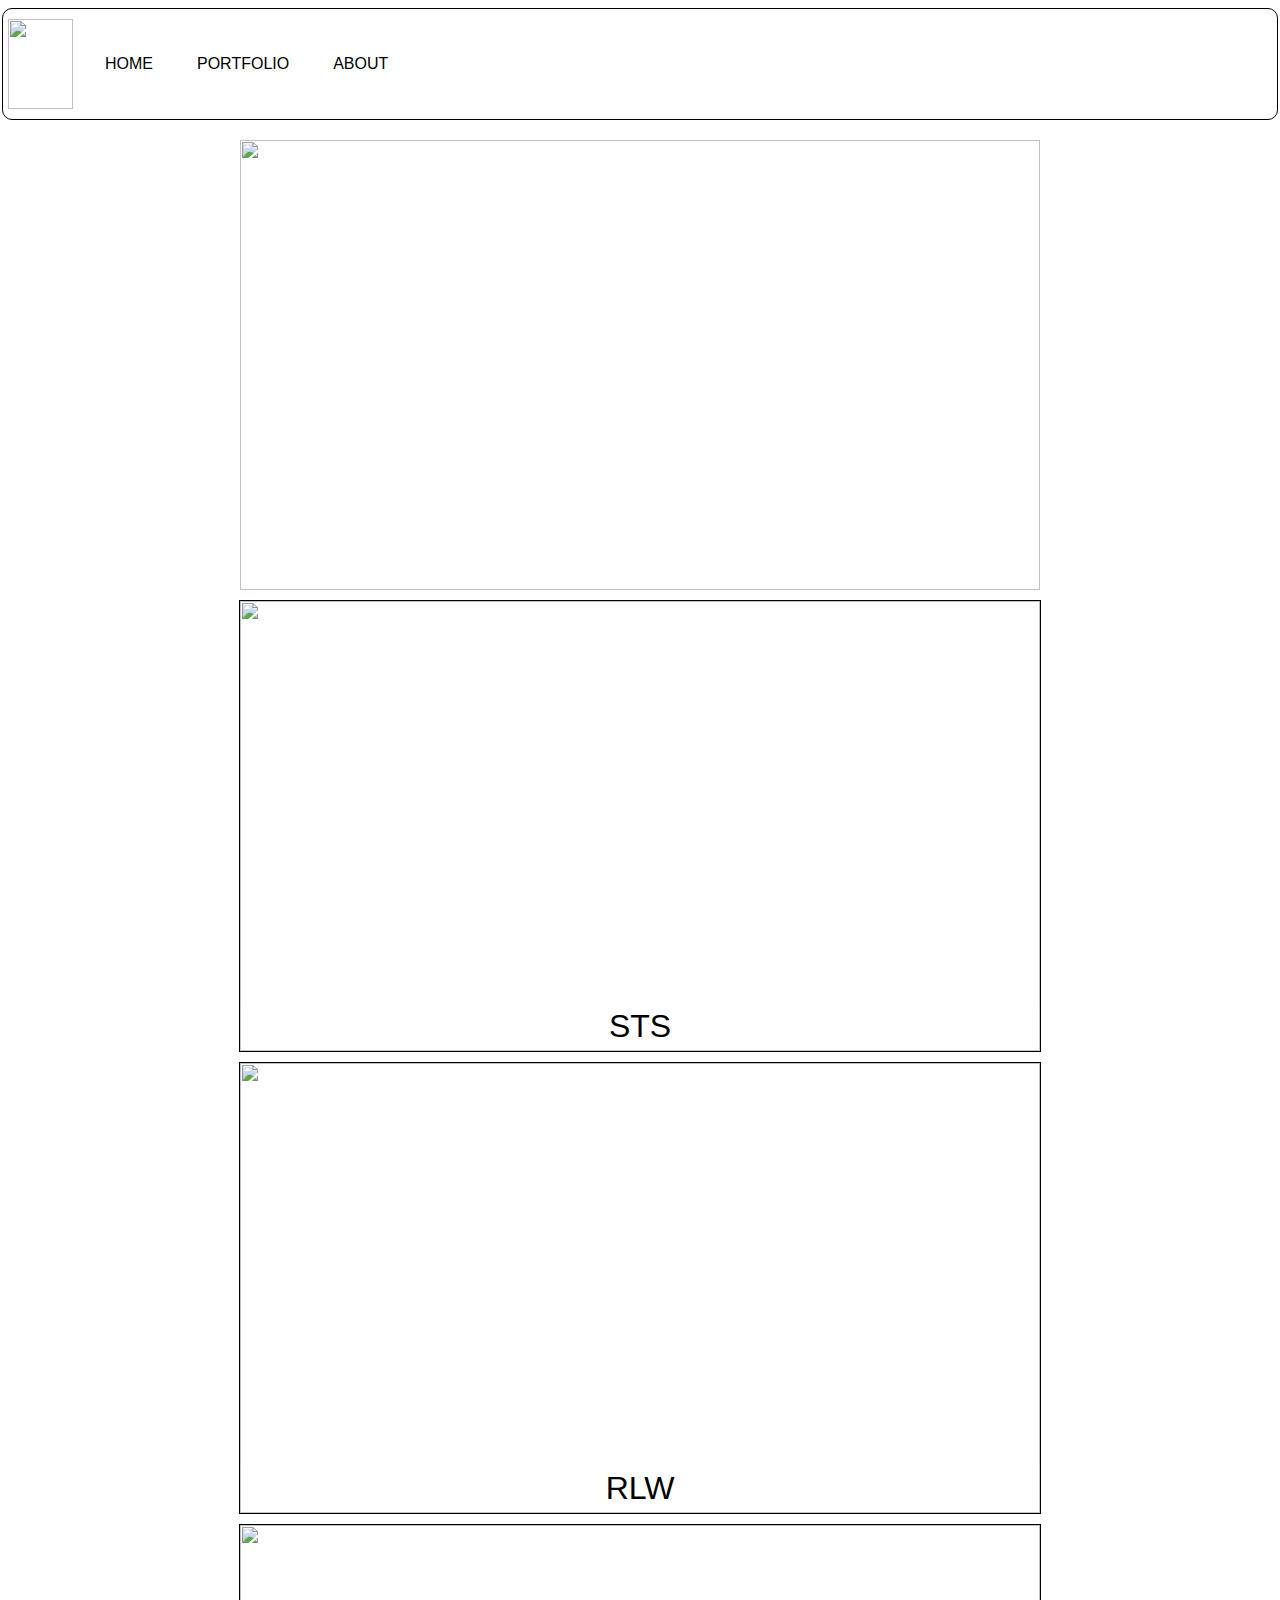
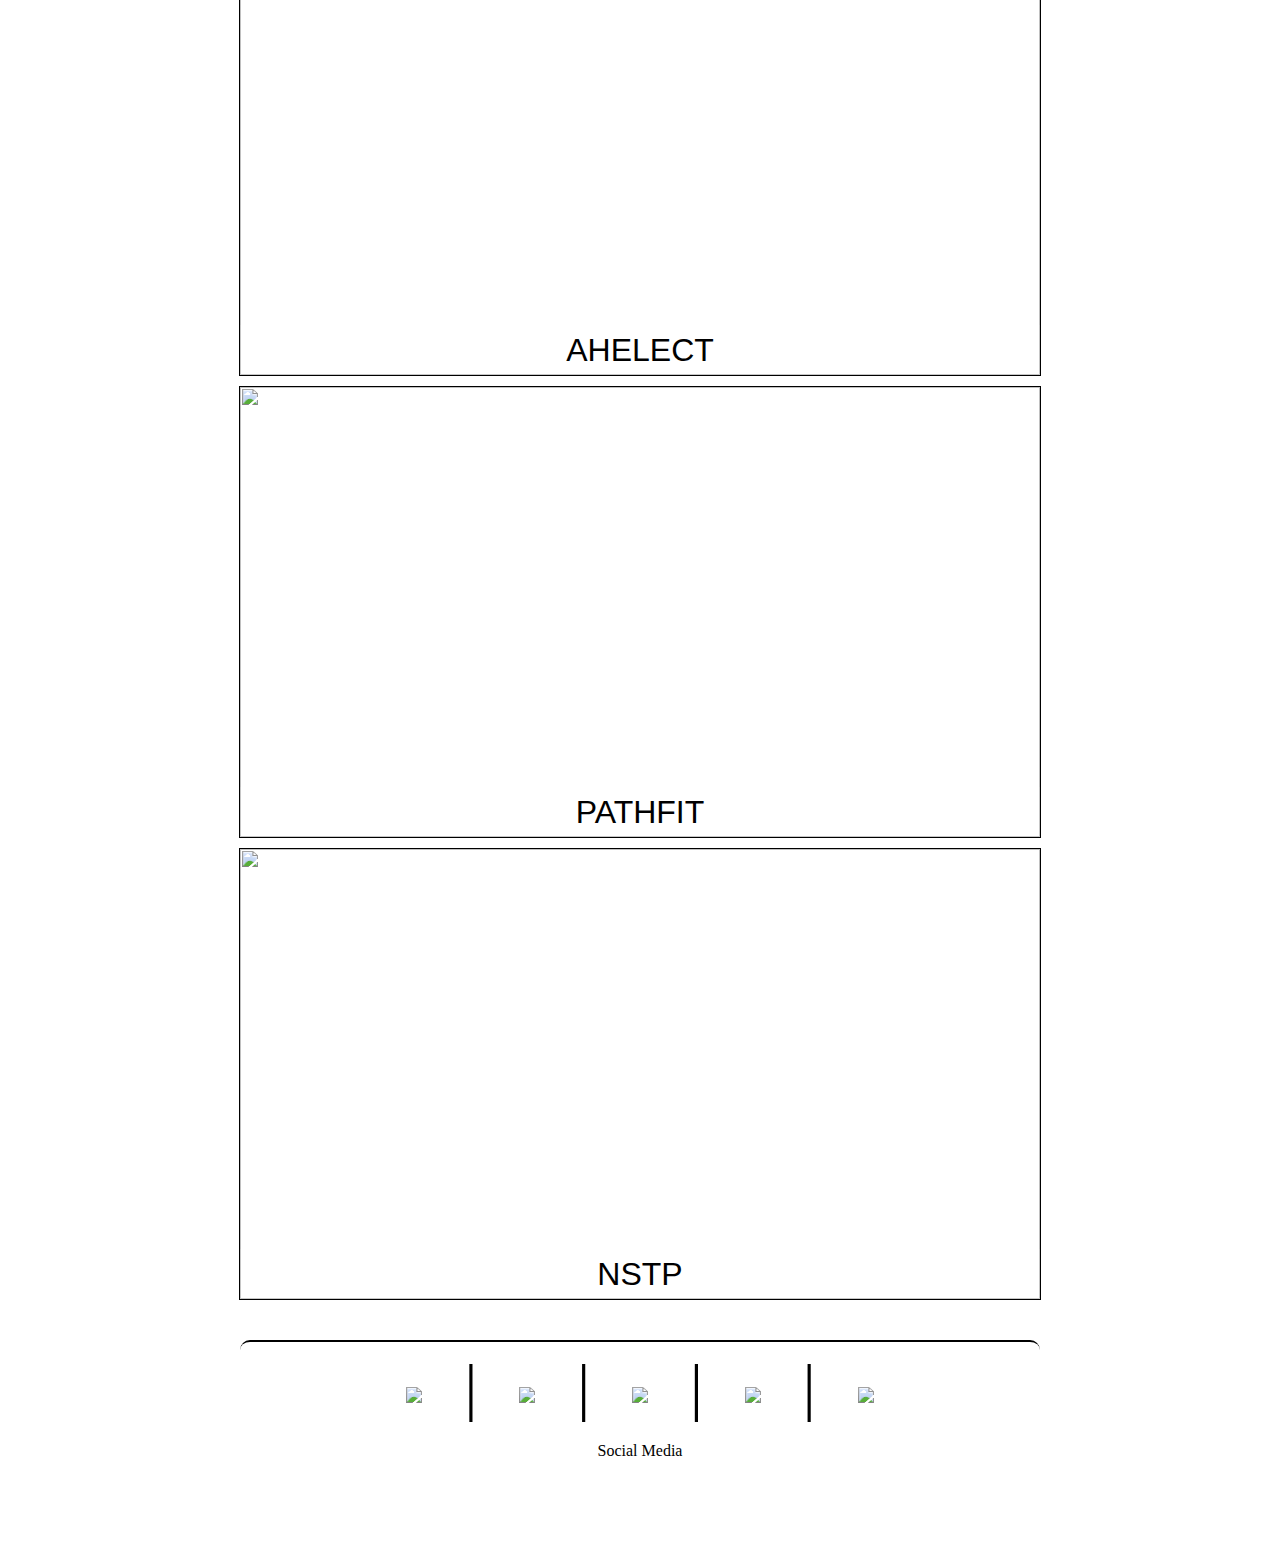
==== index.html @ a51a0f78 "Add files via upload" ====
<!doctype html>
<html lang="en" ng-app>
  <head>
    <title></title>
    <link rel="stylesheet" href="Content/css/styles.css" type="text/css"/>
  </head>
  <body>
    <div class="TitleHead">
      <img class="Auflogo" src="https://www.auf.edu.ph/images/auf-logo.png">
      <button type="button" class="FlatStyle" onclick = "window.location.replace('default.html');">HOME</button>
      <button type="button" class="FlatStyle" onclick = "window.location.replace('Content/Menu/About.html');">PORTFOLIO</button>
      <button type="button" class="FlatStyle" onclick = "window.location.replace('Content/Menu/Portfolio.html');">ABOUT</button>
    </div>
    <div class="Dashboard">
      <img class="simg" src="https://cepr.org/sites/default/files/styles/16_9_standard/public/2023-06/AdobeStock_600531300.webp?itok=Dp9IGIoc">
      <a>Angela Christine Lozano Paule </br> Academic Portfolio</a>
    <ba>Grade ## - STEM</ba>
    </div>
  <div class="InfoPanel">
    <img class="imgs" src="https://cepr.org/sites/default/files/styles/16_9_standard/public/2023-06/AdobeStock_600531300.webp?itok=Dp9IGIoc">
    <button type="button" class="FlatStyle2 transparent" onclick = "window.location.assign('Content/Subjects/Subject1.html');">STS</button>
  </div>
  <div class="InfoPanel">
    <img class="imgs" src="https://static.wixstatic.com/media/201710_4729cc93566949f7875e7a1a0cb802e7~mv2.jpeg/v1/fill/w_225,h_139,al_c,q_80,usm_0.66_1.00_0.01/201710_4729cc93566949f7875e7a1a0cb802e7~mv2.jpeg">
    <button type="button" class="FlatStyle2 transparent">RLW</button>
  </div>
  <div class="InfoPanel">
    <img class="imgs" src="https://cepr.org/sites/default/files/styles/16_9_standard/public/2023-06/AdobeStock_600531300.webp?itok=Dp9IGIoc">
    <button type="button" class="FlatStyle2 transparent">AHELECT</button>
  </div>
  <div class="InfoPanel">
    <img class="imgs" src="https://cepr.org/sites/default/files/styles/16_9_standard/public/2023-06/AdobeStock_600531300.webp?itok=Dp9IGIoc">
    <button type="button" class="FlatStyle2 transparent">PATHFIT</button>
  </div>
  <div class="InfoPanel">
    <button type="button" class="FlatStyle2 transparent">NSTP</button>
    <img class="imgs" src="https://i.pinimg.com/564x/53/64/23/53642353130a7942b8aff6669d9c919c.jpg">
  </div>
  </body>
  <footer>
    <div class="SocialMediaButton">
      <button type="button" class="buttonLogo">
        <img class="logo" src="https://img.icons8.com/color/48/twitter--v1.png">
      </button>
      <sil class="Slicer">|</sil>
      <button type="button" class="buttonLogo">
        <img class="logo" src="https://img.icons8.com/fluency/48/facebook-new.png">
      </button>
      <sil class="Slicer">|</sil>
      <button type="button" class="buttonLogo">
        <img class="logo" src="https://img.icons8.com/color/48/instagram-new--v1.png">
      </button>
      <sil class="Slicer">|</sil>
      <button type="button" class="buttonLogo">
        <img class="logo" src="https://img.icons8.com/color/48/tiktok--v1.png">
      </button>
      <sil class="Slicer">|</sil>
      <button type="button" class="buttonLogo">
        <img class="logo" src="https://img.icons8.com/fluency/48/youtube-play.png">
      </button>
    </div>
    <div class="SocialMediaText">
      <sil class="SocialMedia">Social Media</sil>
    </div>
  </footer>
</html>
---- Content/css/styles.css ----
body{
  display: flex;
  flex-direction: column;
  justify-content: center;
  align-items: center;
  min-height: 100vh;
  gap: 10px;
}

.TitleHead{
  position: relative;
  height: 100px;
  width: 100%;
  padding: 5px;
  border: 1px solid;
  border-radius: 10px;
  display: flex;
  flex-direction: row;
  justify-content: flex-start;
  align-items: center;
  gap: 20px;
}

.Auflogo{
  height: 90px;
  width: 65px;
}

.FlatStyle{
  background-color: #FFFFFF;
  border: none;
  height: 50px;
  color: white;
  text-align: center;
  color: #000000;
  padding: 12px;
  text-decoration: none;
  display: inline-block;
  font-size: 16px;
}

.FlatStyle:hover{
  background-color: #4CAF50;
  border: none;
  color: white;
  height: 50px;
  text-align: center;
  color: #FFFFFF;
  padding: 12px;
  text-decoration: none;
  display: inline-block;
  font-size: 16px;
  border-radius: 13px;
}

.Dashboard{
  position: relative;
  width: 800px;
  height: 450px;
  padding-top: 10px;

}

.InfoPanel{
  position: relative;
  width: 800px;
  height: 450px;
  display: flex;
  flex-direction: column;
  justify-content: flex-end;
  align-items: center;
  border: 1px solid;
}

.FlatStyle2{
  background: rgba(255, 255, 255, 0.1);
  border: none;
  height: 50px;
  width: 800px;
  font-size: 32px;
}

.FlatStyle2:hover{
  border: none;
  height: 50px;
  width: 800px;
  font-size: 32px;
  color: #000000;
}

.transparent:hover{
  background: rgba(0, 0, 0, .1);
}

.simg{
  height: 100%;
  width: 100%;
}

.imgs{
  position: absolute;
  z-index: -1;
  height: 450px;
  width: 800px;
}

a{
  position: absolute;
  top: 40px;
  left: 20px;
  font-size: 40px;
  color: #FFFFFF;
}
ba{
  position: absolute;
  top: 140px;
  left: 20px;
  color: #FFFFFF;
}

footer{
  display:flex;
  flex-direction: column;
  margin-top: 30px;
  width: 800px;
  height 300px;
}

.SocialMediaButton{
  height: 100px;
  width: 100%;
  border-radius: 10px;
  border-top: solid 2px;
  display: flex;
  flex-direction: row;
  justify-content: center;
  align-items: center;
}

.SocialMediaText{
  height: 100px;
  width: 100%;
  display: flex;
  flex-direction: row;
  justify-content: center;
}

.Slicer{
  font-size: 64px;
  text-style: bold;
  padding-bottom: 10px;
}

.buttonLogo{
  background: rgba(255, 255, 255, 0.1);
  border: none;
  height: 100px;
  width: 100px;
  font-size: 32px;
}

.buttonLogo:hover{
  border: none;
  scale: 1.2;
  font-size: 32px;
}

@media (max-width: 800px) {
  body{
    display: flex;
    flex-direction: column;
    justify-content: center;
    align-items: center;
    min-height: 100vh;
    gap: 10px;
  }

  .TitleHead{
    position: relative;
    height: 80px;
    width: 350px;
    flex-direction: row;
    justify-content: center;
    align-items: center;
    border: 1px solid;
    gap: 1px;
  }

  .Auflogo{
    height: 65px;
    width: 45px;
  }

  .FlatStyle{
    background-color: #FFFFFF;
    border: none;
    color: white;
    text-align: center;
    color: #000000;
    padding: 12px;
    text-decoration: none;
    display: inline-block;
    font-size: 16px;
  }

  .FlatStyle:hover{
    background-color: #4CAF50;
    border: none;
    color: white;
    text-align: center;
    color: #FFFFFF;
    padding: 12px;
    text-decoration: none;
    display: inline-block;
    font-size: 16px;
  }

  .Dashboard{
    position: relative;
    height: 150px;
    width: 300px;
    padding-top: 10px;

  }

  .InfoPanel{
    position: relative;
    width: 300px;
    height: 150px;
    display: flex;
    flex-direction: column;
    justify-content: flex-end;
    align-items: center;
    border: 1px solid;
  }

  .FlatStyle2{
    background: rgba(255, 255, 255, 0.1);
    border: none;
    height: 50px;
    width: 100%;
    font-size: 16px;
  }

  .FlatStyle2:hover{
    border: none;
    height: 50px;
    width:  100%;
    font-size: 16px;
    color: #000000;
  }

  .transparent:hover{
    background: rgba(0, 0, 0, .1);
  }

  .simg{
    height: 150px;
    width: 300px;
  }

  .imgs{
    position: absolute;
    z-index: -1;
    height: 150px;
    width: 300px;
  }

  a{
    position: absolute;
    top: 20px;
    left: 15px;
    font-size: 12px;
    color: #FFFFFF;
  }
  ba{
    position: absolute;
    top: 50px;
    left: 15px;
    font-size: 10px;
    color: #FFFFFF;
  }

  footer{
    display:flex;
    flex-direction: column;
    margin-top: 30px;
    width: 350px;
    height 300px;
  }

  .SocialMediaButton{
    height: 100px;
    width: 100%;
    border-radius: 10px;
    border-top: solid 2px;
    display: flex;
    flex-direction: row;
    justify-content: center;
  }

  .SocialMediaText{
    height: 100px;
    width: 100%;
    display: flex;
    flex-direction: row;
    justify-content: center;
  }

  .Slicer{
    font-size: 52px;
    text-style: bold;
    padding-left: 5px;
  }

  .buttonLogo{
    border: none;
    height: 40px;
    width: 40px;
    font-size: 32px;
  }

  .buttonLogo:hover{
    border: none;
    scale: 1.2;
    font-size: 32px;
  }
  .logo{
    height: 40px;
    width: 40px;
  }
}
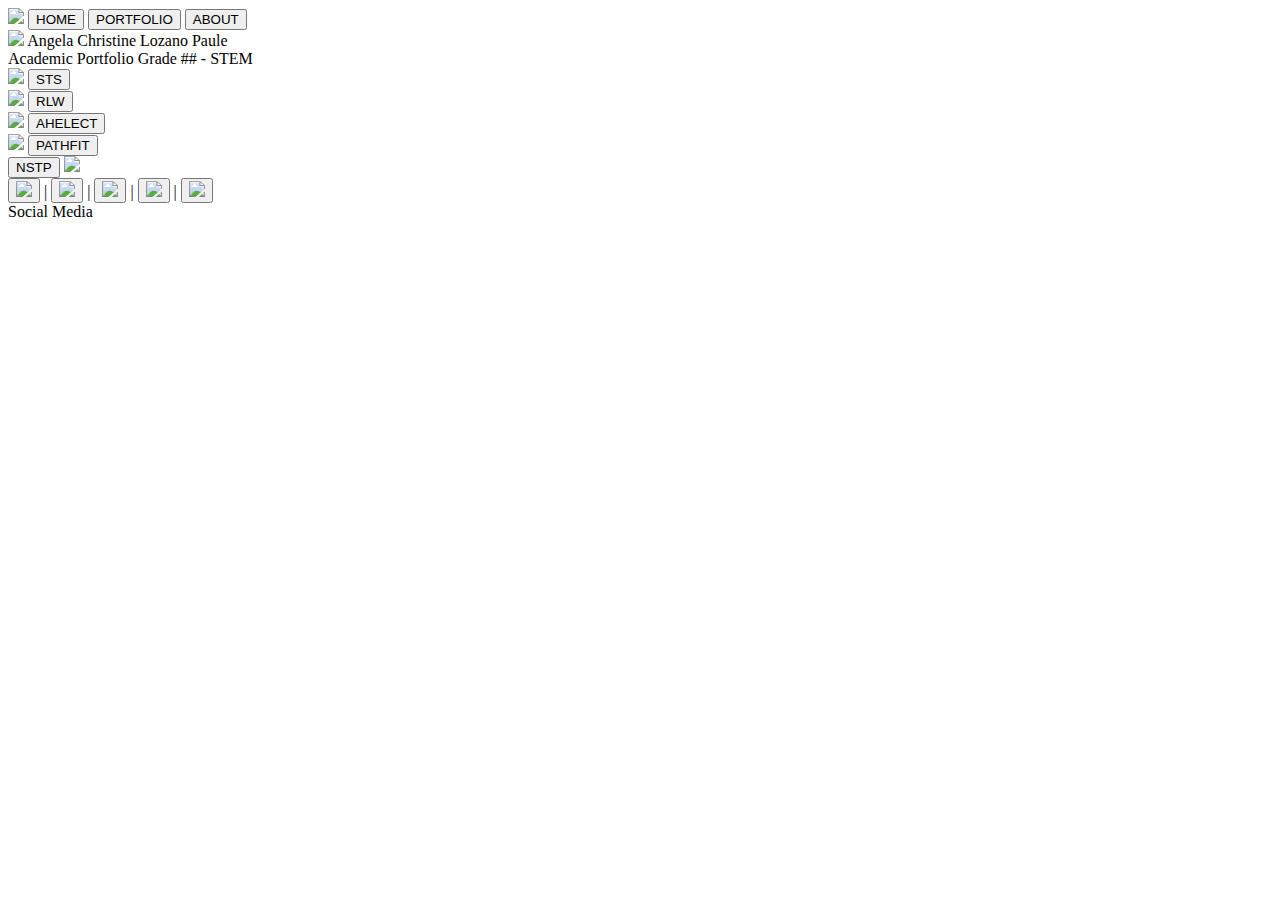
==== commit e06a391e: "Add files via upload" ====
--- a/index.html
+++ b/index.html
@@ -7,9 +7,9 @@
   <body>
     <div class="TitleHead">
       <img class="Auflogo" src="https://www.auf.edu.ph/images/auf-logo.png">
-      <button type="button" class="FlatStyle" onclick = "window.location.replace('default.html');">HOME</button>
-      <button type="button" class="FlatStyle" onclick = "window.location.replace('Content/Menu/About.html');">PORTFOLIO</button>
-      <button type="button" class="FlatStyle" onclick = "window.location.replace('Content/Menu/Portfolio.html');">ABOUT</button>
+      <button type="button" class="FlatStyle">HOME</button>
+      <button type="button" class="FlatStyle">PORTFOLIO</button>
+      <button type="button" class="FlatStyle">ABOUT</button>
     </div>
     <div class="Dashboard">
       <img class="simg" src="https://cepr.org/sites/default/files/styles/16_9_standard/public/2023-06/AdobeStock_600531300.webp?itok=Dp9IGIoc">
@@ -18,7 +18,7 @@
     </div>
   <div class="InfoPanel">
     <img class="imgs" src="https://cepr.org/sites/default/files/styles/16_9_standard/public/2023-06/AdobeStock_600531300.webp?itok=Dp9IGIoc">
-    <button type="button" class="FlatStyle2 transparent" onclick = "window.location.assign('Content/Subjects/Subject1.html');">STS</button>
+    <button type="button" class="FlatStyle2 transparent" onclick = "window.location.assign('Subject1.html');">STS</button>
   </div>
   <div class="InfoPanel">
     <img class="imgs" src="https://static.wixstatic.com/media/201710_4729cc93566949f7875e7a1a0cb802e7~mv2.jpeg/v1/fill/w_225,h_139,al_c,q_80,usm_0.66_1.00_0.01/201710_4729cc93566949f7875e7a1a0cb802e7~mv2.jpeg">
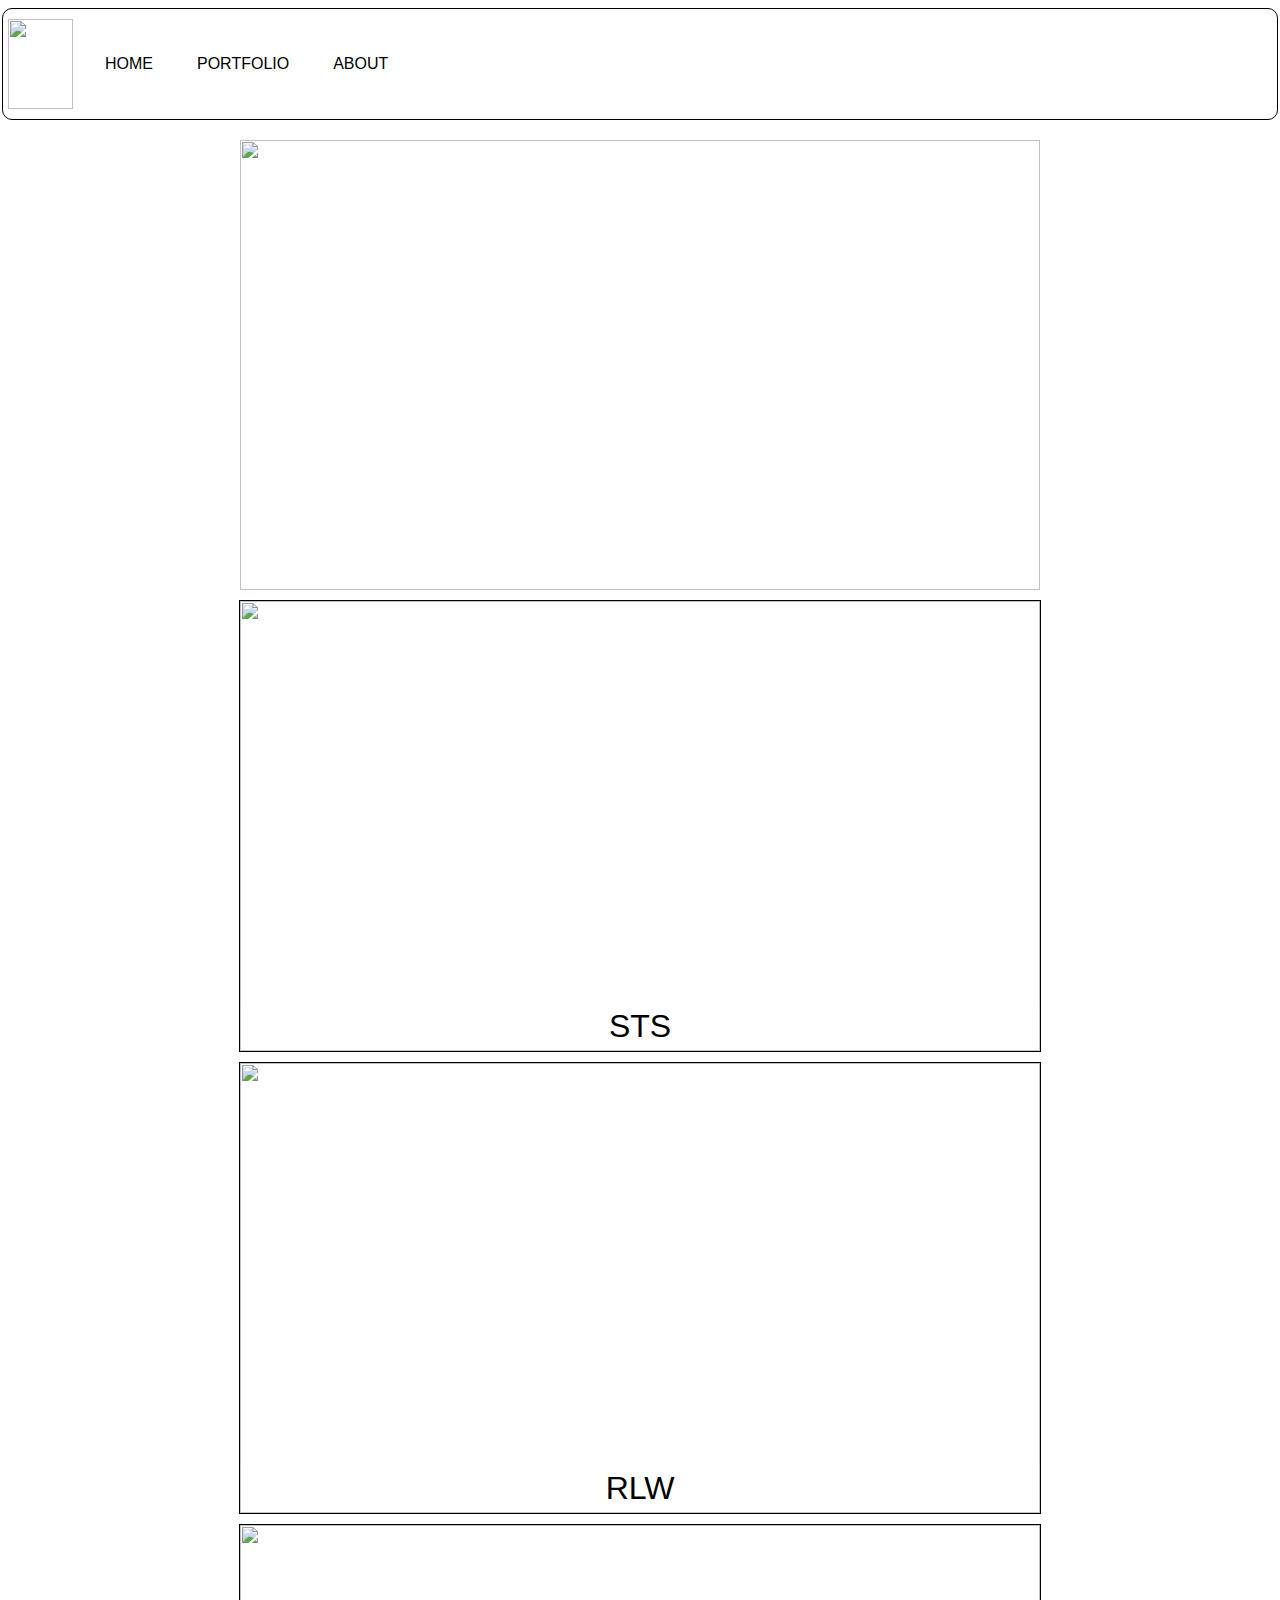
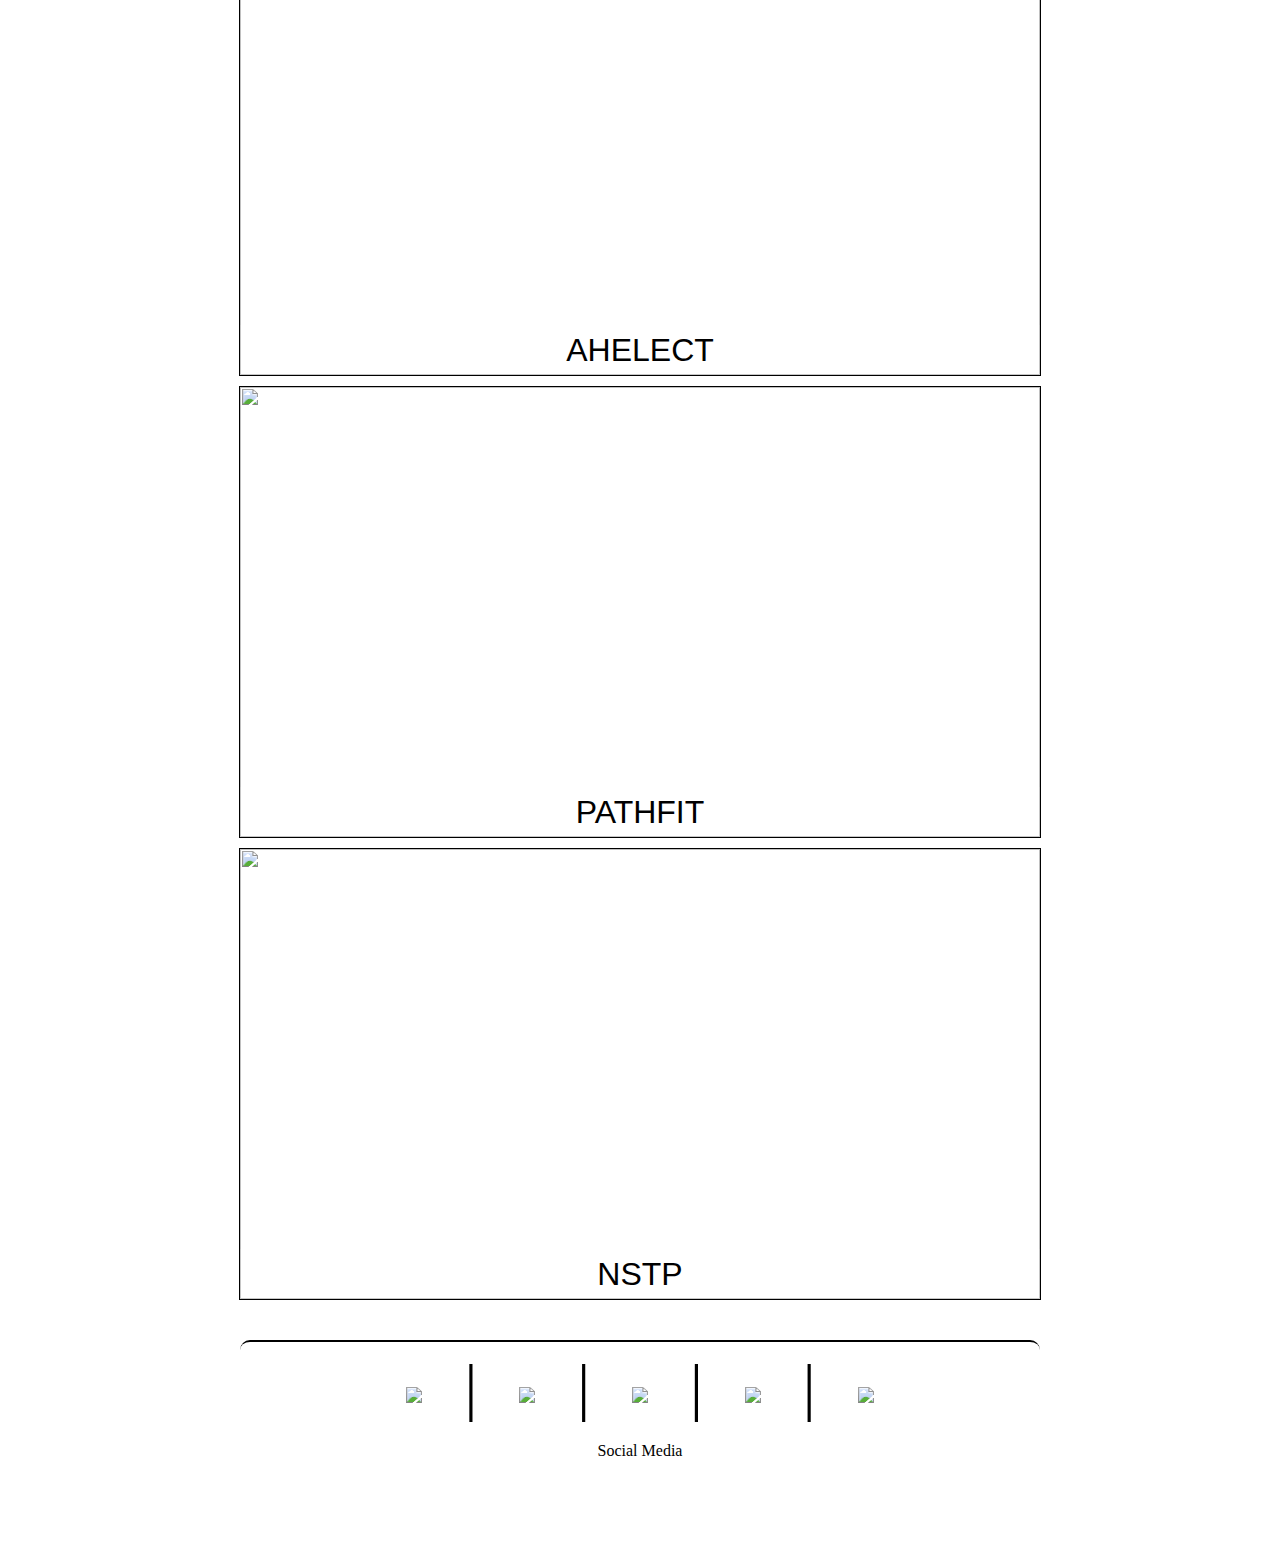
==== commit 812d3656: "Add files via upload" ====
--- a/index.html
+++ b/index.html
@@ -2,7 +2,7 @@
 <html lang="en" ng-app>
   <head>
     <title></title>
-    <link rel="stylesheet" href="Content/css/styles.css" type="text/css"/>
+    <link rel="stylesheet" href="styles.css" type="text/css"/>
   </head>
   <body>
     <div class="TitleHead">
--- a/styles.css
+++ b/styles.css
@@ -0,0 +1,332 @@
+body{
+  display: flex;
+  flex-direction: column;
+  justify-content: center;
+  align-items: center;
+  min-height: 100vh;
+  gap: 10px;
+}
+
+.TitleHead{
+  position: relative;
+  height: 100px;
+  width: 100%;
+  padding: 5px;
+  border: 1px solid;
+  border-radius: 10px;
+  display: flex;
+  flex-direction: row;
+  justify-content: flex-start;
+  align-items: center;
+  gap: 20px;
+}
+
+.Auflogo{
+  height: 90px;
+  width: 65px;
+}
+
+.FlatStyle{
+  background-color: #FFFFFF;
+  border: none;
+  height: 50px;
+  color: white;
+  text-align: center;
+  color: #000000;
+  padding: 12px;
+  text-decoration: none;
+  display: inline-block;
+  font-size: 16px;
+}
+
+.FlatStyle:hover{
+  background-color: #4CAF50;
+  border: none;
+  color: white;
+  height: 50px;
+  text-align: center;
+  color: #FFFFFF;
+  padding: 12px;
+  text-decoration: none;
+  display: inline-block;
+  font-size: 16px;
+  border-radius: 13px;
+}
+
+.Dashboard{
+  position: relative;
+  width: 800px;
+  height: 450px;
+  padding-top: 10px;
+
+}
+
+.InfoPanel{
+  position: relative;
+  width: 800px;
+  height: 450px;
+  display: flex;
+  flex-direction: column;
+  justify-content: flex-end;
+  align-items: center;
+  border: 1px solid;
+}
+
+.FlatStyle2{
+  background: rgba(255, 255, 255, 0.1);
+  border: none;
+  height: 50px;
+  width: 800px;
+  font-size: 32px;
+}
+
+.FlatStyle2:hover{
+  border: none;
+  height: 50px;
+  width: 800px;
+  font-size: 32px;
+  color: #000000;
+}
+
+.transparent:hover{
+  background: rgba(0, 0, 0, .1);
+}
+
+.simg{
+  height: 100%;
+  width: 100%;
+}
+
+.imgs{
+  position: absolute;
+  z-index: -1;
+  height: 450px;
+  width: 800px;
+}
+
+a{
+  position: absolute;
+  top: 40px;
+  left: 20px;
+  font-size: 40px;
+  color: #FFFFFF;
+}
+ba{
+  position: absolute;
+  top: 140px;
+  left: 20px;
+  color: #FFFFFF;
+}
+
+footer{
+  display:flex;
+  flex-direction: column;
+  margin-top: 30px;
+  width: 800px;
+  height 300px;
+}
+
+.SocialMediaButton{
+  height: 100px;
+  width: 100%;
+  border-radius: 10px;
+  border-top: solid 2px;
+  display: flex;
+  flex-direction: row;
+  justify-content: center;
+  align-items: center;
+}
+
+.SocialMediaText{
+  height: 100px;
+  width: 100%;
+  display: flex;
+  flex-direction: row;
+  justify-content: center;
+}
+
+.Slicer{
+  font-size: 64px;
+  text-style: bold;
+  padding-bottom: 10px;
+}
+
+.buttonLogo{
+  background: rgba(255, 255, 255, 0.1);
+  border: none;
+  height: 100px;
+  width: 100px;
+  font-size: 32px;
+}
+
+.buttonLogo:hover{
+  border: none;
+  scale: 1.2;
+  font-size: 32px;
+}
+
+@media (max-width: 800px) {
+  body{
+    display: flex;
+    flex-direction: column;
+    justify-content: center;
+    align-items: center;
+    min-height: 100vh;
+    gap: 10px;
+  }
+
+  .TitleHead{
+    position: relative;
+    height: 80px;
+    width: 350px;
+    flex-direction: row;
+    justify-content: center;
+    align-items: center;
+    border: 1px solid;
+    gap: 1px;
+  }
+
+  .Auflogo{
+    height: 65px;
+    width: 45px;
+  }
+
+  .FlatStyle{
+    background-color: #FFFFFF;
+    border: none;
+    color: white;
+    text-align: center;
+    color: #000000;
+    padding: 12px;
+    text-decoration: none;
+    display: inline-block;
+    font-size: 16px;
+  }
+
+  .FlatStyle:hover{
+    background-color: #4CAF50;
+    border: none;
+    color: white;
+    text-align: center;
+    color: #FFFFFF;
+    padding: 12px;
+    text-decoration: none;
+    display: inline-block;
+    font-size: 16px;
+  }
+
+  .Dashboard{
+    position: relative;
+    height: 150px;
+    width: 300px;
+    padding-top: 10px;
+
+  }
+
+  .InfoPanel{
+    position: relative;
+    width: 300px;
+    height: 150px;
+    display: flex;
+    flex-direction: column;
+    justify-content: flex-end;
+    align-items: center;
+    border: 1px solid;
+  }
+
+  .FlatStyle2{
+    background: rgba(255, 255, 255, 0.1);
+    border: none;
+    height: 50px;
+    width: 100%;
+    font-size: 16px;
+  }
+
+  .FlatStyle2:hover{
+    border: none;
+    height: 50px;
+    width:  100%;
+    font-size: 16px;
+    color: #000000;
+  }
+
+  .transparent:hover{
+    background: rgba(0, 0, 0, .1);
+  }
+
+  .simg{
+    height: 150px;
+    width: 300px;
+  }
+
+  .imgs{
+    position: absolute;
+    z-index: -1;
+    height: 150px;
+    width: 300px;
+  }
+
+  a{
+    position: absolute;
+    top: 20px;
+    left: 15px;
+    font-size: 12px;
+    color: #FFFFFF;
+  }
+  ba{
+    position: absolute;
+    top: 50px;
+    left: 15px;
+    font-size: 10px;
+    color: #FFFFFF;
+  }
+
+  footer{
+    display:flex;
+    flex-direction: column;
+    margin-top: 30px;
+    width: 350px;
+    height 300px;
+  }
+
+  .SocialMediaButton{
+    height: 100px;
+    width: 100%;
+    border-radius: 10px;
+    border-top: solid 2px;
+    display: flex;
+    flex-direction: row;
+    justify-content: center;
+  }
+
+  .SocialMediaText{
+    height: 100px;
+    width: 100%;
+    display: flex;
+    flex-direction: row;
+    justify-content: center;
+  }
+
+  .Slicer{
+    font-size: 52px;
+    text-style: bold;
+    padding-left: 5px;
+  }
+
+  .buttonLogo{
+    border: none;
+    height: 40px;
+    width: 40px;
+    font-size: 32px;
+  }
+
+  .buttonLogo:hover{
+    border: none;
+    scale: 1.2;
+    font-size: 32px;
+  }
+  .logo{
+    height: 40px;
+    width: 40px;
+  }
+}
